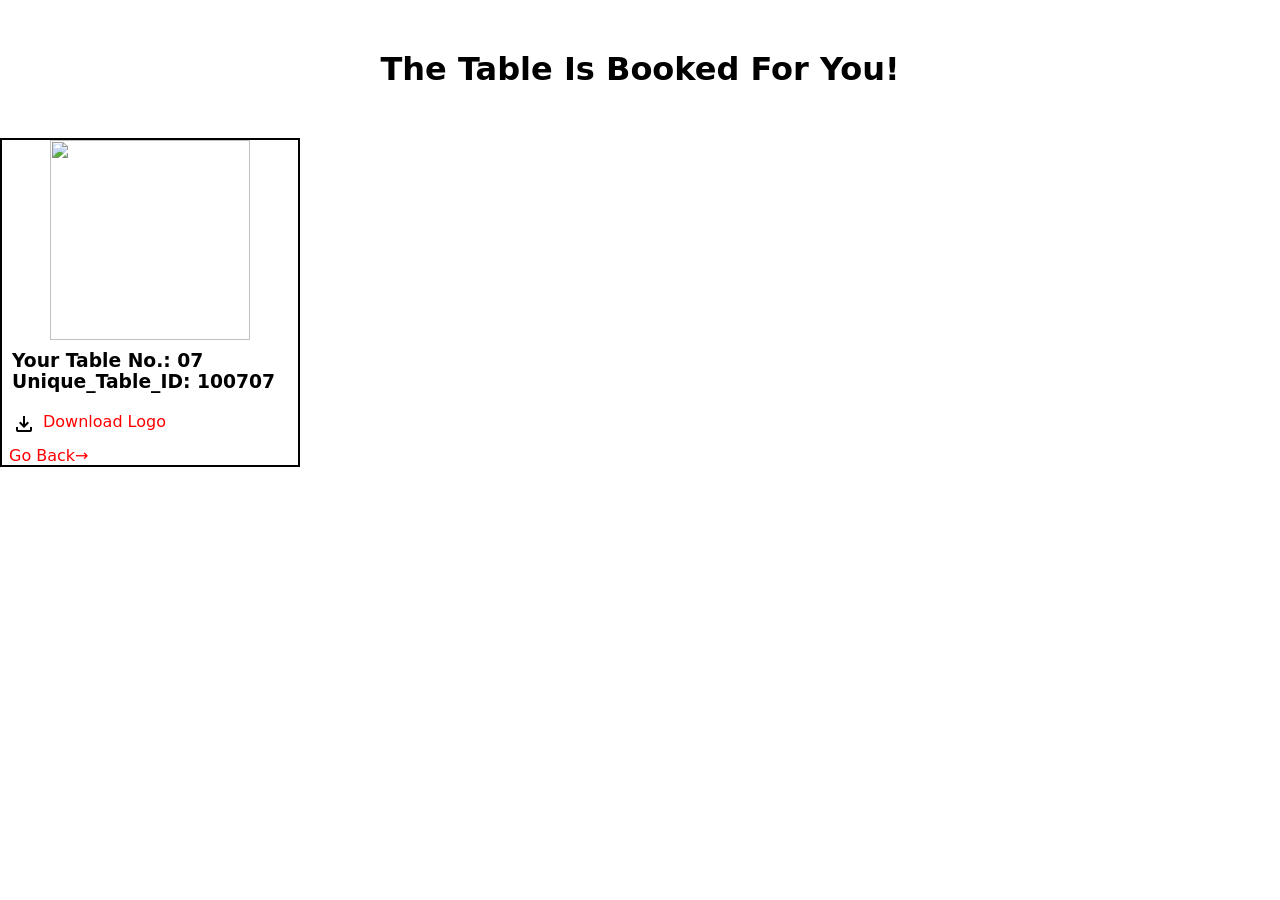
==== table_card.html @ 05ccb04e "Initial Commit" ====
<!DOCTYPE html>
<html lang="en">

<head>
    <meta charset="UTF-8">
    <meta name="viewport" content="width=device-width, initial-scale=1.0">
    <meta name="description" <meta name="description"
        content="Your table has been successfully reserved at Foodie Restaurant. Thank you for choosing us. We look forward to serving you soon.">
    <title>Booked_Foodie</title>

</head>
<link rel="stylesheet" href="./style/table_card.css">
<link rel="shortcut icon" href="./logo.png" type="image/x-icon">
<link rel="stylesheet" href="https://fonts.googleapis.com/css2?family=Material+Symbols+Outlined" />



<body>
    <h1>The Table Is Booked For You! </h1>
    <div class="card">
        <img src="https://quickchart.io/qr?text=Table_no.:7===Unique_Table_ID:100707" alt="">
        <div>
            <h3>Your Table No.: 07</h3>
            <h3>Unique_Table_ID: 100707</h3>
        </div>
        <div class="download">
            <span class="material-symbols-outlined">
                download
            </span>
            <a href="./img/card_bookedtable.png" download>
                Download Logo
            </a>

        </div>
        <a href="./index.html">
            Go Back→
        </a>
    </div>
</body>

</html>
---- style/table_card.css ----
* {
    padding: 0;
    margin: 0;
    box-sizing: border-box;
    transition: all 1s ease;
}

body {
    font-family: system-ui, -apple-system, BlinkMacSystemFont, 'Segoe UI', Roboto, Oxygen, Ubuntu, Cantarell, 'Open Sans', 'Helvetica Neue', sans-serif;
}

body::-webkit-scrollbar {
    display: none;
}

h1 {
    text-align: center;
    margin: 50px;
}

.card {

    display: flex;
    flex-direction: column;
    justify-content: center;
    justify-self: center;
    border: 2px solid black;
    height: fit-content;
    min-width: 250px;
    max-width: 300px;
}


.card img {
    height: 200px;
    width: 200px;
    align-self: center;

}

.card div {
    height: fit-content;
    width: 75vw;
    margin: 10px;
}

.download {
    width: 150px;
    height: 100px;
    display: flex;
}

a {
    color: rgb(255, 0, 0);
    text-decoration: none;
    padding-left: 7px;
}
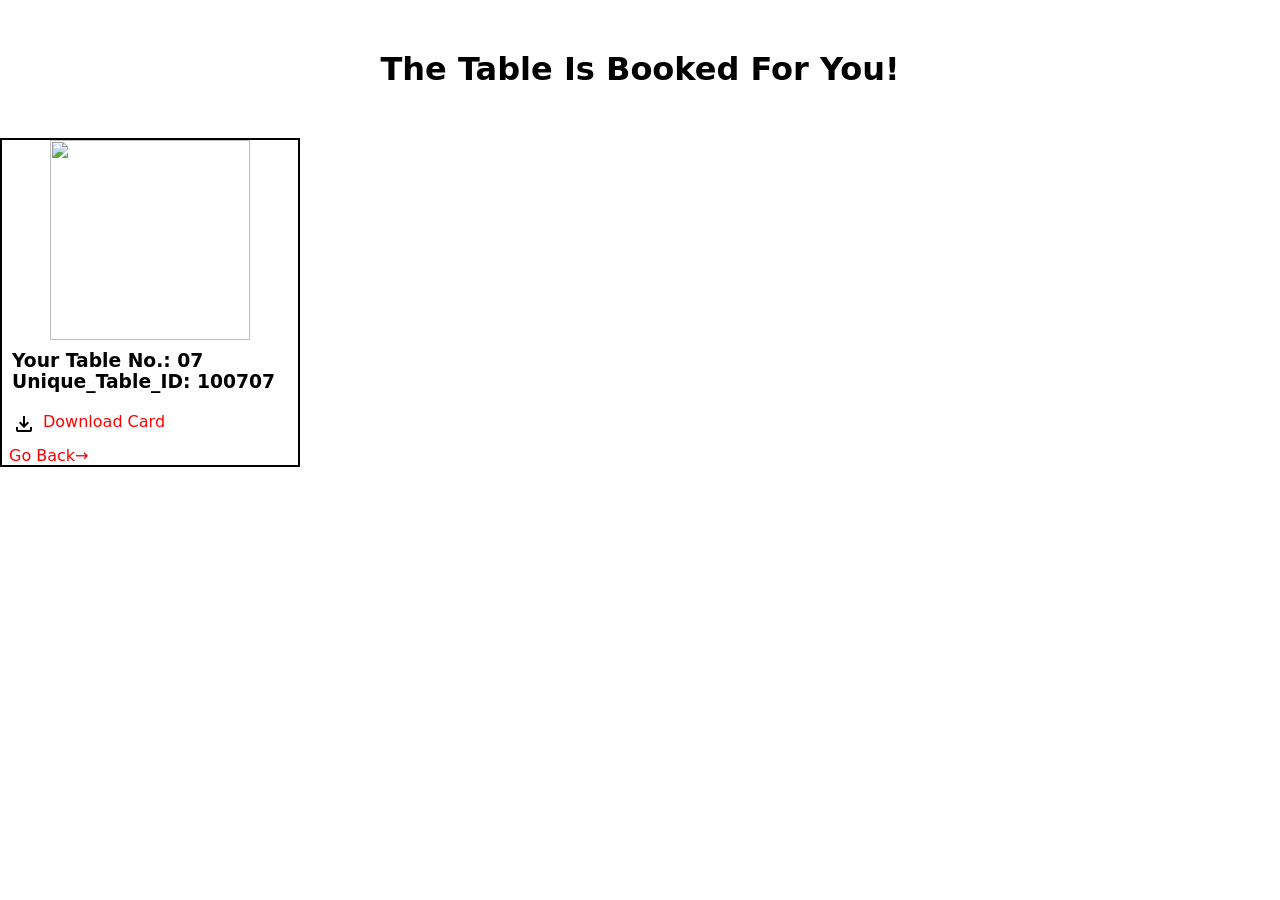
==== commit eab307fd: "Change download link text from 'Logo' to 'Card'" ====
--- a/table_card.html
+++ b/table_card.html
@@ -28,7 +28,7 @@
                 download
             </span>
             <a href="./img/card_bookedtable.png" download>
-                Download Logo
+                Download Card
             </a>
 
         </div>
@@ -38,4 +38,4 @@
     </div>
 </body>
 
-</html>+</html>
